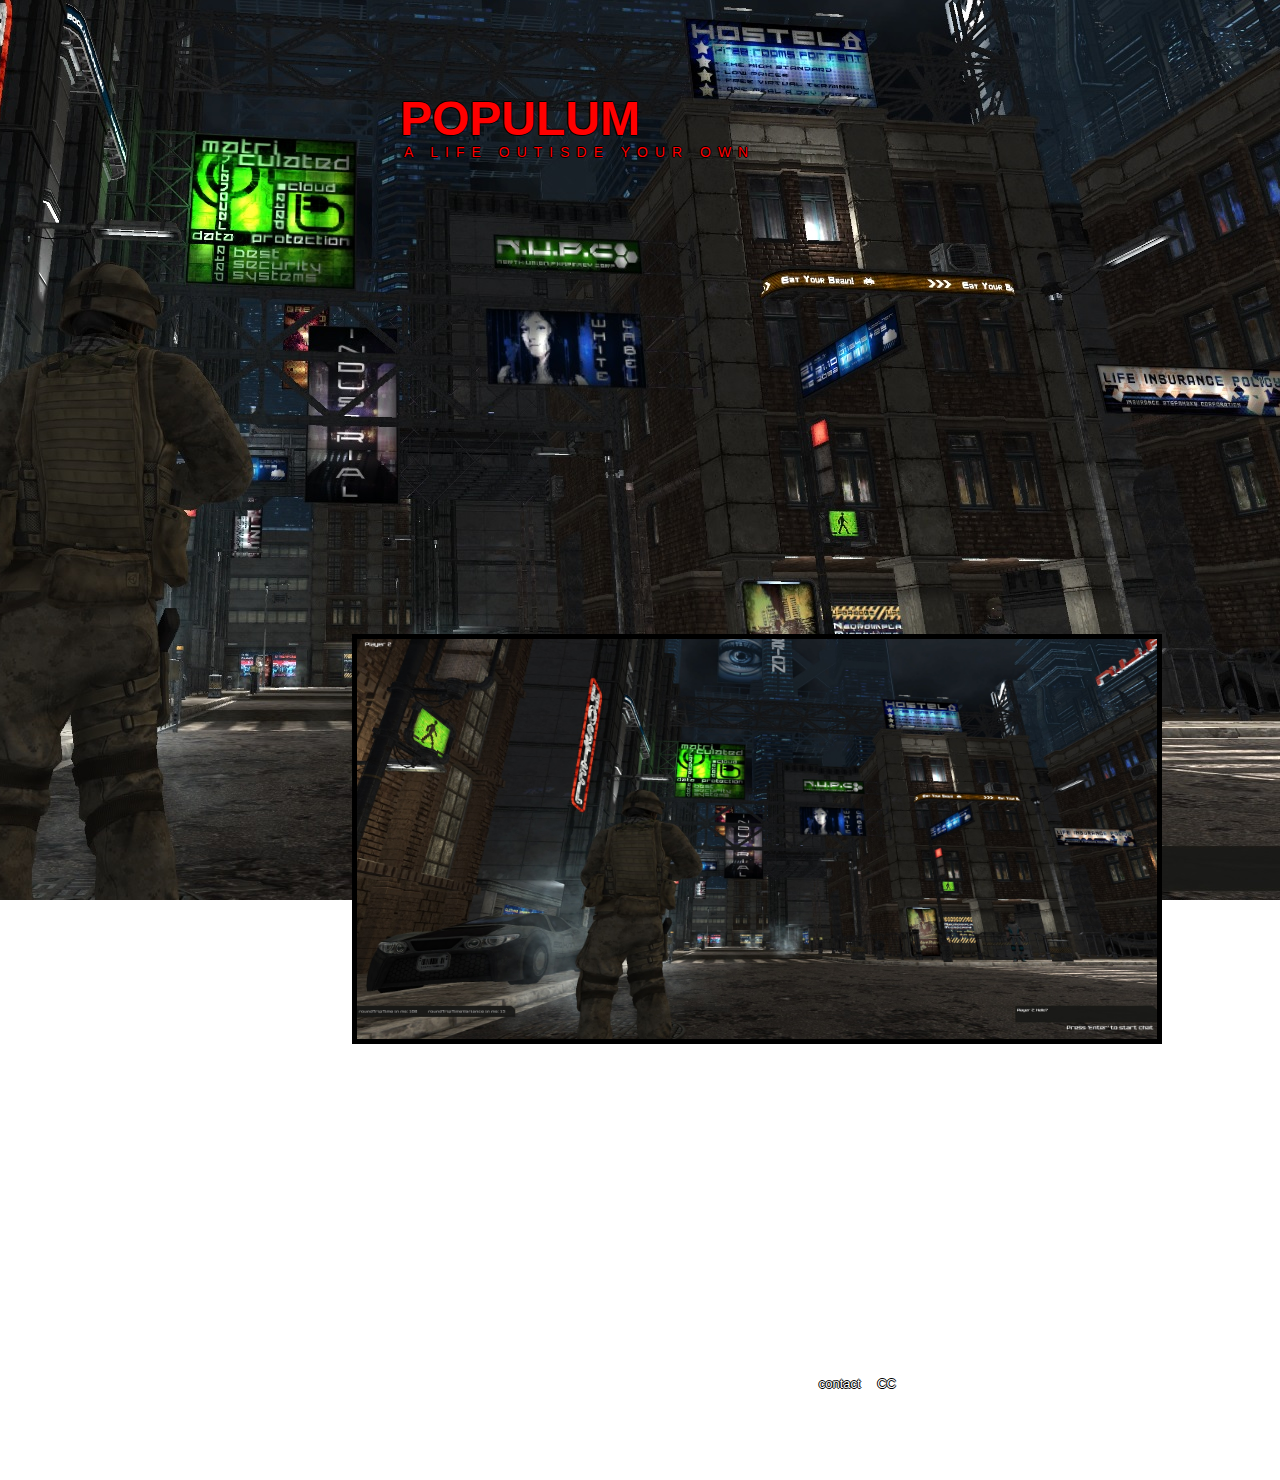
==== manual.html @ 351a2eb1 "initial commit" ====
<!DOCTYPE html>
<html>
	<head>

		<link rel="shortcut icon" href="favicon.ico" type="image/x-icon">
		<link rel="icon" href="favicon.ico" type="image/x-icon">

		<meta charset="utf-8">
		<title>Populum</title>

		<link rel="stylesheet" media="screen" href="styleMain.css">

		<meta name="viewport" content="width=device-width, initial-scale=1.0">
		<meta name="author" content="Chester Holtz">
		<meta name="description" content="A Hub-based Massively Multiplayer Online Role Playing Game.">
		
	</head>

	<body>

		<div class="page-wrapper">
			<section class="intro" id="intro" role="intro">
				<header role="banner">
					<h1>Populum: A Life Outside Your Own</h1>
				</header>

				<div class="summary" id="summary" role="article">
					<p>A Hub-based Massively Multiplayer Online Role Playing Game with Life Simulation Elements and a player focused community.</p>
				</div>

			<section class="script" id="script" role="script">		
				<script language="JavaScript"> 
					var i = 0; var pic = new Array(); 
					pic[0] = "img/scrn1.jpg"; 
					pic[1] = "img/scrn2.jpg"; 
					pic[2] = "img/scrn3.jpg"; 

					function swapImage(){ 
						document.slide.src = pic[i]; 
						if(i < pic.length - 1) i++; 
						else i = 0; 
						setTimeout("swapImage()",3000); 
					} 
					window.onload=swapImage; 
				</script> 
				<img height="400" name="slide" src="image_1.gif" width="800" style="border:5px solid black"/>
		</div>

		<div class="preamble" id="preamble" role="article">
			<h3>The Road to Enlightenment</h3>
			<p>Populum is an online Social Role-Playing Service (SRPS). It is named from the Latin word for people: "Populus". 
			In other words, the program name “Populum” represents the fundamental group/unit of people who compose a society.
			In this simulation, people will be able to live second lives in a massive virtual world consists of economic and social 
			systems driven completely by its inhabitants: YOU.</p>
		</div>

		<div class="footer" id="footer" role="footer">
			<footer>
				<a href="javascript:emailScript();">contact</a>
				<a href="http://creativecommons.org/licenses/by-nc-sa/3.0/" title="View the Creative Commons license of this site: Attribution-NonCommercial-ShareAlike." class="license">CC</a>
			
				<script>
					function emailScript(){
						alert("Email: chester.holtz@yahoo.com\nSubject: [name] - subject_title");
					}
				</script>
			</footer>
		</div>

		<aside class="sidebar" role="complementary">
			<div class="wrapper">
				<div class="design-selection" id="design-selection">
					<h3 class="select">Select a Link:</h3>
					<nav role="navigation">
						<ul>
						<li>
							<a href="index.html" class="design-name">About</a> about the project
						</li>					<li>
							<a href="media.html" class="design-name">Media</a> screenshots and videos
						</li>					<li>
							<a href="team.html" class="design-name">The Team</a> member bios
						</li>					<li>
							<a href="donate.html" class="design-name">Manual</a> installation and gameplay manual
						</li>						</ul>
					</nav>
				</div>
			</div>
		</aside>

		<div class="extra1" role="presentation"></div><div class="extra2" role="presentation"></div><div class="extra3" role="presentation"></div>
		<div class="extra4" role="presentation"></div><div class="extra5" role="presentation"></div><div class="extra6" role="presentation"></div>

	</body>
</html>
---- styleMain.css ----
/*Global*/
* { margin: 0; padding: 0; }
html { font-size: 62.5%; } /* rems font */
body { font-family: Helvetica, Arial, sans-serif; color: #FFFFFF; no-repeat 50% 350px; text-shadow: -1px 0 black, 0 1px black, 1px 0 black, 0 -1px black; background-image:url("img/scrn1.jpg");}

h1 { font: bold 4.2rem Helvetica, Arial, sans-serif; margin: 0 0 0.5em; }
h2 { font: bold 1.8rem Helvetica, Arial, sans-serif; margin: 0 0 1em; }
h3 { font: bold 1.5rem Helvetica, Arial, sans-serif; margin: 0 0 1em; }

p, ul, dl, ol, table { font-size: 16px; margin: 0 0 1.5em; }

a { 
	text-decoration: none; color: #FFFFFF; position: relative; 
	    transition: all 0.25s linear;
   -moz-transition: all 0.25s linear;
-webkit-transition: all 0.25s linear;
	 -o-transition: all 0.25s linear;
}

/*Modules*/
.page-wrapper { width: 90%; margin: 0 auto; }

.main h3, .preamble h3, .select { visibility: hidden; font-size: 2rem; text-transform: uppercase; letter-spacing: 0.1em; color: #263358; }
.wf-active .main h3, .wf-active .preamble h3 { font-weight: 900; }

.main h3:after, .preamble h3:after/*, .select:after */{ visibility: visible; display: block; }

.main p, .preamble p { font-size: 2rem; }
.wf-active .main p, .wf-active .preamble p { line-height: 1.4; }

/*Banner*/
[role="banner"] 
 { padding: 1em 0 0; text-transform: uppercase; letter-spacing: 0.1em; font-size: 3.5rem; font-weight: 900; color: #FF0000; visibility: hidden; }
[role="banner"] h1:before { content: "Populum"; visibility: visible; display: block; }
[role="banner"] h1:after { content: "A Life Outisde Your Own"; visibility: visible; display: block; color: #FF0000; letter-spacing: 0.5em; font-size: 1.4rem; font-weight: normal; margin: 0.5em 0 3em; }

/*Summary*/
.summary p { text-transform: uppercase; letter-spacing: 0.1em; font-size: 1.8rem; line-height: 1.6; }

/*Scaleable view*/
.design-selection { margin: 3em 0 0; }
	.design-selection ul { list-style: none; width: 94%; margin: 0 auto; }
	.design-selection ul:after { content: "."; display: block; height: 0; clear: both; visibility: hidden; }
		.design-selection li { float: left; width: 50%; font-size: 1.2rem; margin: 0 0 1em; color: #aaa; }
		.design-selection li:nth-child(odd) { width: 47%; padding-right: 3%; clear: left; }

			.design-name { display: block; font-size: 1.4rem; font-weight: bold; margin: 0 0 0.24em; text-transform: uppercase; letter-spacing: 0.1em; position: relative; }
			.design-name:after { background: none; opacity: 0; }
			.design-name:hover { font-style: italic; }

			.designer-name { color: #7989a3; }
			.designer-name:after, footer a:after { height: 1px; }


.select:after { content: "Links"; font-size: 1.8rem; text-align: center; width: 7em; margin: 0 auto 2em; no-repeat 50% 0; padding: 2em 0 0; color: #FF0000; visibility: visible; position:absolute; left:0px; top:20px;}

footer { font-size: 1.3rem; }
	footer a { margin-left: 1em; }
	footer a:first-child { margin-left: 0; }
	
@media screen and (min-width: 700px) {

	body { background-attachment: fixed; background-position: 90% 80%; }
	
	[role="banner"]{ padding: 0 50% 10em 10%; text-align: right; position: relative; }

	[role="article"], footer { padding: 0 30% 10em 10%; text-align: right; position: relative; }

	[role="banner"] { padding-top: 100px; padding-bottom: 3em; }

		[role="banner"] h1 { font-size: 4.8rem; letter-spacing: 0; line-height: 0.8; }
		[role="banner"] h1:after { position: absolute; top: 10em; right: 40%; }

	.preamble { padding-top: 10em; }
		.preamble h3 { top: 5.9em; }

	.design-selection li { width: 23%; margin-bottom: 3em; padding-right: 2%; }
	.design-selection li:nth-child(odd) { width: 23%; clear: none; padding-right: 2%; }

	.next { margin-right: 2em; margin-left: -0.4em; }
	.viewall { margin-left: 0; }

	footer { padding-bottom: 3em; margin-top: -8em; }
}

@media screen and (min-width: 1130px) {
	[role="script"] { padding-left: 25%; }
	[role="article"], [role="banner"] { padding-left: 25%; }

	.design-selection { position: absolute; left: 5%; top: 30em; }
		.design-selection ul { margin: 0; width: 100%; }
			.design-selection li { float: none; width: 100% !important; padding: 0 !important; margin-bottom: 2em;}
		.select:after { text-align: left; padding: 0 0 2em; margin: 0 0 2em; }

	.design-archives { position: absolute; left: 5%; top: 95em; }
}

@media screen and (min-width: 1130px) and (min-height: 1037px)  {
	.design-selection, .design-archives { position: fixed; }
}

/*Animations*/
@-webkit-keyframes FADEY {
  0%   { opacity: 0; }
  100% { opacity: 1; }
}

.intro { 
	-webkit-animation-name: FADEY;
	-webkit-animation-duration: 1s; 
	-webkit-animation-timing-function: ease-in-out; 
	-webkit-animation-iteration-count: 1;
}


[role="article"] {
	-webkit-opacity: 0;
	-webkit-animation-name: FADEY;
	-webkit-animation-duration: 1s; 
	-webkit-animation-timing-function: ease-in-out; 
	-webkit-animation-delay: 0.5s;
	-webkit-animation-fill-mode: forwards;
	-webkit-animation-iteration-count: 1;
}


.design-selection, .design-archives {
	-webkit-opacity: 0;
	-webkit-animation-name: FADEY;
	-webkit-animation-duration: 1s; 
	-webkit-animation-timing-function: ease-in-out; 
	-webkit-animation-delay: 1s;
	-webkit-animation-fill-mode: forwards;
	-webkit-animation-iteration-count: 1;
}
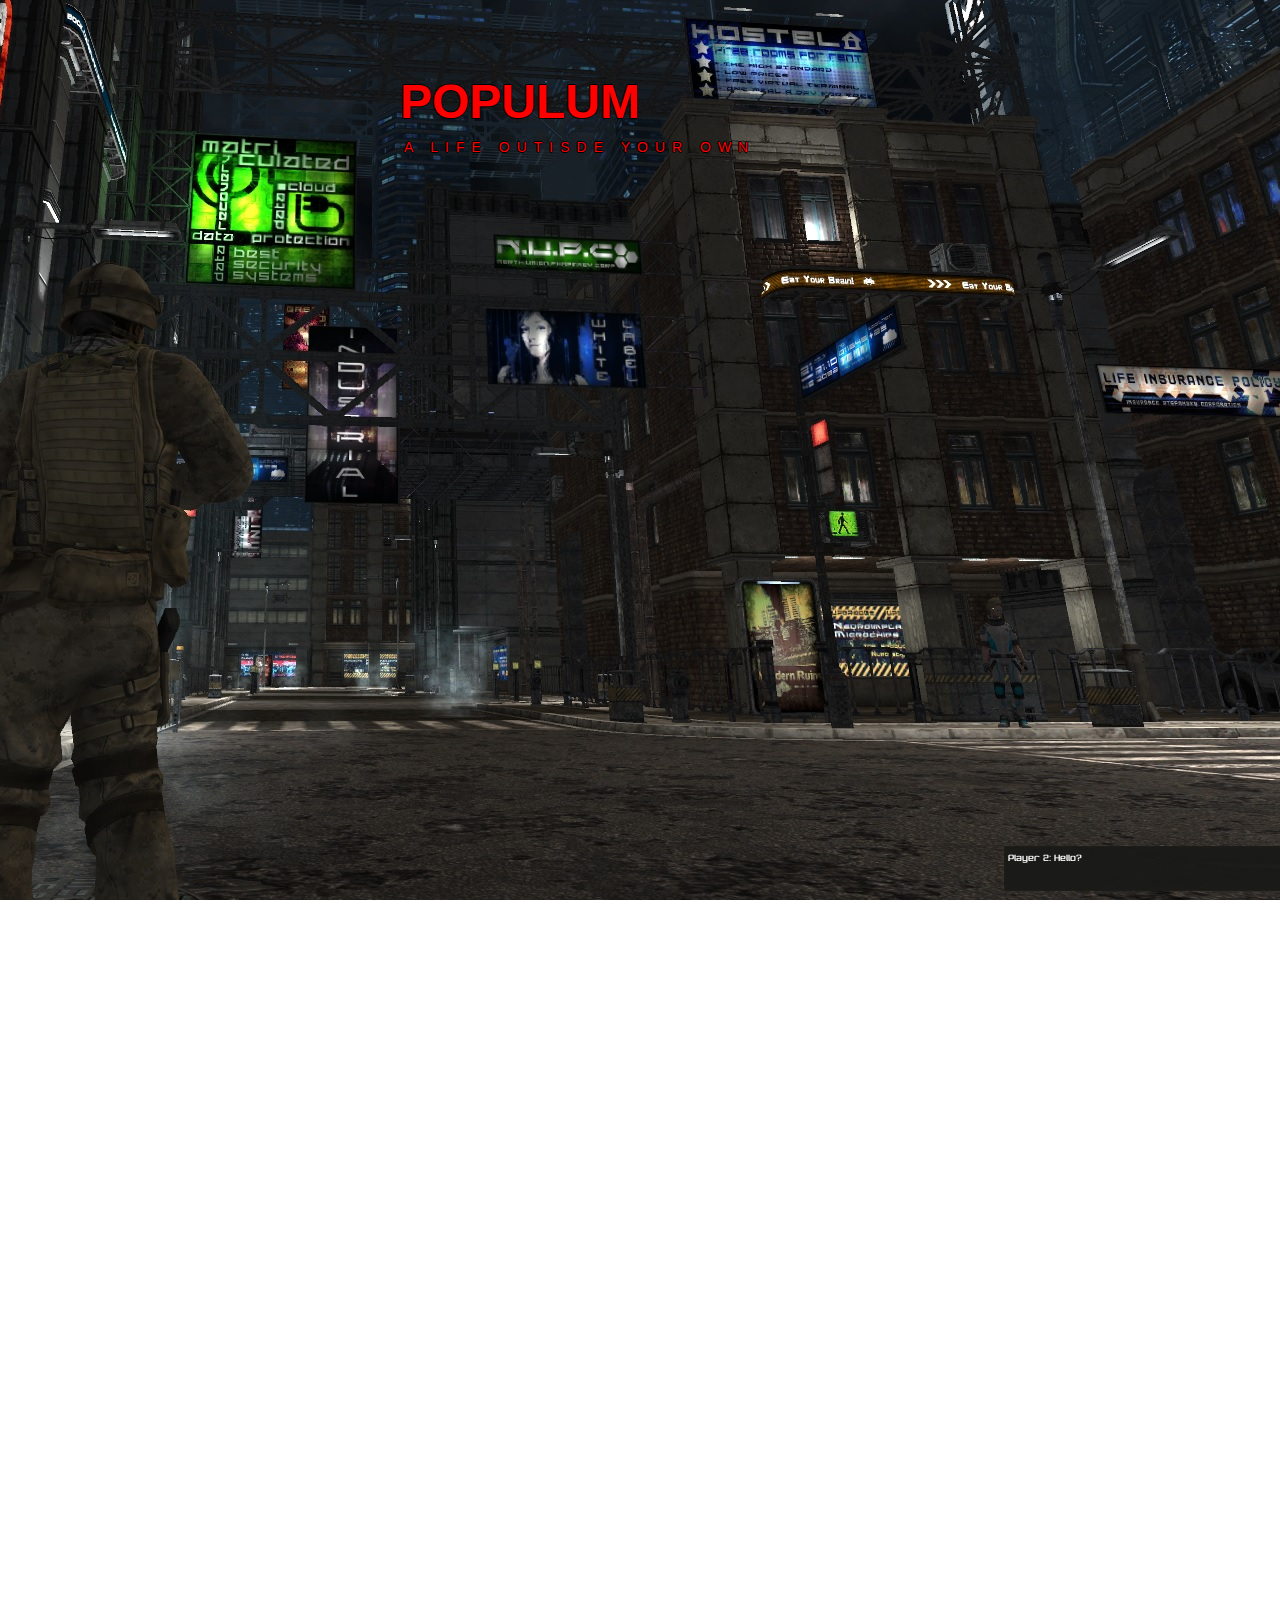
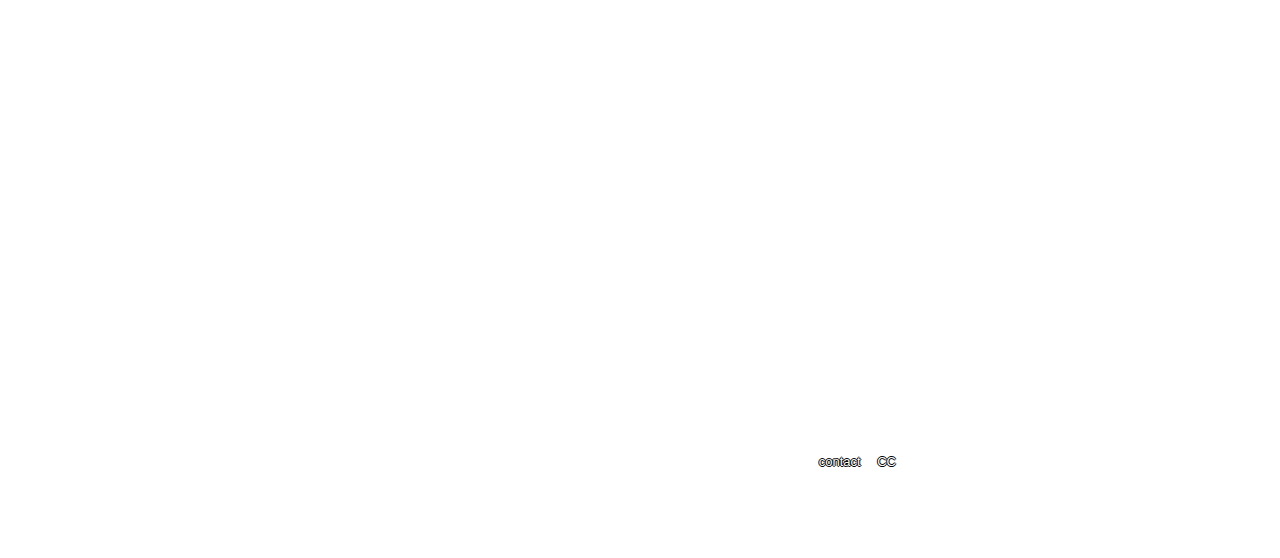
==== commit a379a412: "update" ====
--- a/manual.html
+++ b/manual.html
@@ -25,34 +25,27 @@
 				</header>
 
 				<div class="summary" id="summary" role="article">
-					<p>A Hub-based Massively Multiplayer Online Role Playing Game with Life Simulation Elements and a player focused community.</p>
+					<p align="center">Manual & Guide</p>
 				</div>
-
-			<section class="script" id="script" role="script">		
-				<script language="JavaScript"> 
-					var i = 0; var pic = new Array(); 
-					pic[0] = "img/scrn1.jpg"; 
-					pic[1] = "img/scrn2.jpg"; 
-					pic[2] = "img/scrn3.jpg"; 
-
-					function swapImage(){ 
-						document.slide.src = pic[i]; 
-						if(i < pic.length - 1) i++; 
-						else i = 0; 
-						setTimeout("swapImage()",3000); 
-					} 
-					window.onload=swapImage; 
-				</script> 
-				<img height="400" name="slide" src="image_1.gif" width="800" style="border:5px solid black"/>
 		</div>
 
 		<div class="preamble" id="preamble" role="article">
-			<h3>The Road to Enlightenment</h3>
-			<p>Populum is an online Social Role-Playing Service (SRPS). It is named from the Latin word for people: "Populus". 
-			In other words, the program name “Populum” represents the fundamental group/unit of people who compose a society.
-			In this simulation, people will be able to live second lives in a massive virtual world consists of economic and social 
-			systems driven completely by its inhabitants: YOU.</p>
+			<h3>Topic 1</h3>
+            <p align="center">Topic 1</p>
+			<p align="center">  <iframe src="http://www.youtube.com/v/J---aiyznGQ?hl=en_US&amp;version=3" width="950" height="500" frameborder="0" allowfullscreen></iframe></p>
 		</div>
+        
+    <div class="preamble" id="preamble" role="article">
+	  <h3>Topic 2</h3>
+         <p align="center">Topic 2</p>
+		 <p align="center"><img src="img/placeholder.png" width="128" height="128"></p>
+	  </div>
+        
+    <div class="preamble" id="preamble" role="article">
+	  <h3>Topic 3</h3>
+        <p align="center">Topic 3</p>
+		<p align="center"><img src="img/placeholder.png" width="128" height="128"></p>
+	  </div>
 
 		<div class="footer" id="footer" role="footer">
 			<footer>
@@ -80,7 +73,7 @@
 						</li>					<li>
 							<a href="team.html" class="design-name">The Team</a> member bios
 						</li>					<li>
-							<a href="donate.html" class="design-name">Manual</a> installation and gameplay manual
+							<a href="manual.html" class="design-name">Manual</a> installation and gameplay manual
 						</li>						</ul>
 					</nav>
 				</div>
@@ -91,4 +84,4 @@
 		<div class="extra4" role="presentation"></div><div class="extra5" role="presentation"></div><div class="extra6" role="presentation"></div>
 
 	</body>
-</html>+</html>
--- a/styleMain.css
+++ b/styleMain.css
@@ -52,8 +52,8 @@
 			.designer-name:after, footer a:after { height: 1px; }
 
 
-.select:after { content: "Links"; font-size: 1.8rem; text-align: center; width: 7em; margin: 0 auto 2em; no-repeat 50% 0; padding: 2em 0 0; color: #FF0000; visibility: visible; position:absolute; left:0px; top:20px;}
-
+/*.select:after { content: "Links"; font-size: 1.8rem; text-align: center; width: 7em; margin: 0 auto 2em; no-repeat 50% 0; padding: 2em 0 0; color: #FF0000; visibility: visible; position:absolute; left:0px; top:20px;}
+*/
 footer { font-size: 1.3rem; }
 	footer a { margin-left: 1em; }
 	footer a:first-child { margin-left: 0; }
@@ -65,10 +65,11 @@
 	[role="banner"]{ padding: 0 50% 10em 10%; text-align: right; position: relative; }
 
 	[role="article"], footer { padding: 0 30% 10em 10%; text-align: right; position: relative; }
-
+	
+	[role="article2"], footer { padding: 0 30% 10em 10%; text-align: right; position: relative; }/*******/
 	[role="banner"] { padding-top: 100px; padding-bottom: 3em; }
 
-		[role="banner"] h1 { font-size: 4.8rem; letter-spacing: 0; line-height: 0.8; }
+		[role="banner"] h1 { font-size: 4.8rem; letter-spacing: 0; line-height: 0.1; }/*.8 line height*/
 		[role="banner"] h1:after { position: absolute; top: 10em; right: 40%; }
 
 	.preamble { padding-top: 10em; }
@@ -86,6 +87,7 @@
 @media screen and (min-width: 1130px) {
 	[role="script"] { padding-left: 25%; }
 	[role="article"], [role="banner"] { padding-left: 25%; }
+	[role="article2"], [role="banner"] { padding-left: 25%; }/*******/
 
 	.design-selection { position: absolute; left: 5%; top: 30em; }
 		.design-selection ul { margin: 0; width: 100%; }
@@ -109,7 +111,7 @@
 	-webkit-animation-name: FADEY;
 	-webkit-animation-duration: 1s; 
 	-webkit-animation-timing-function: ease-in-out; 
-	-webkit-animation-iteration-count: 1;
+	-webkit-animation-iteration-count: 1; 
 }
 
 
@@ -132,4 +134,4 @@
 	-webkit-animation-delay: 1s;
 	-webkit-animation-fill-mode: forwards;
 	-webkit-animation-iteration-count: 1;
-}+}
